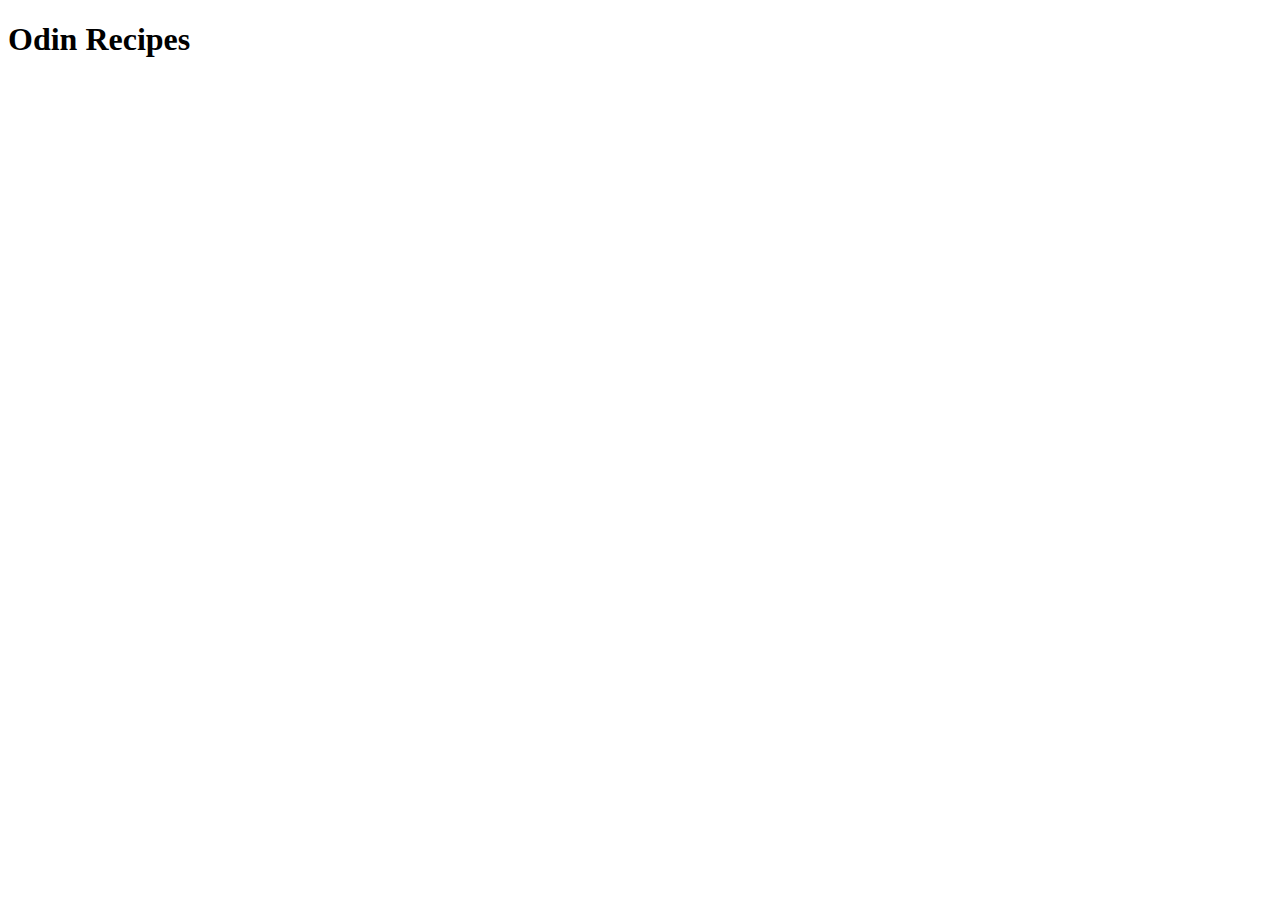
==== 00-odin-recipes/index.html @ f0bebe81 "added html template" ====
<!DOCTYPE html>
<html lang="en">
<head>
    <meta charset="UTF-8">
    <meta name="viewport" content="width=device-width, initial-scale=1.0">
    <title>Document</title>
</head>
<body>
    <h1>Odin Recipes</h1>
</body>
</html>
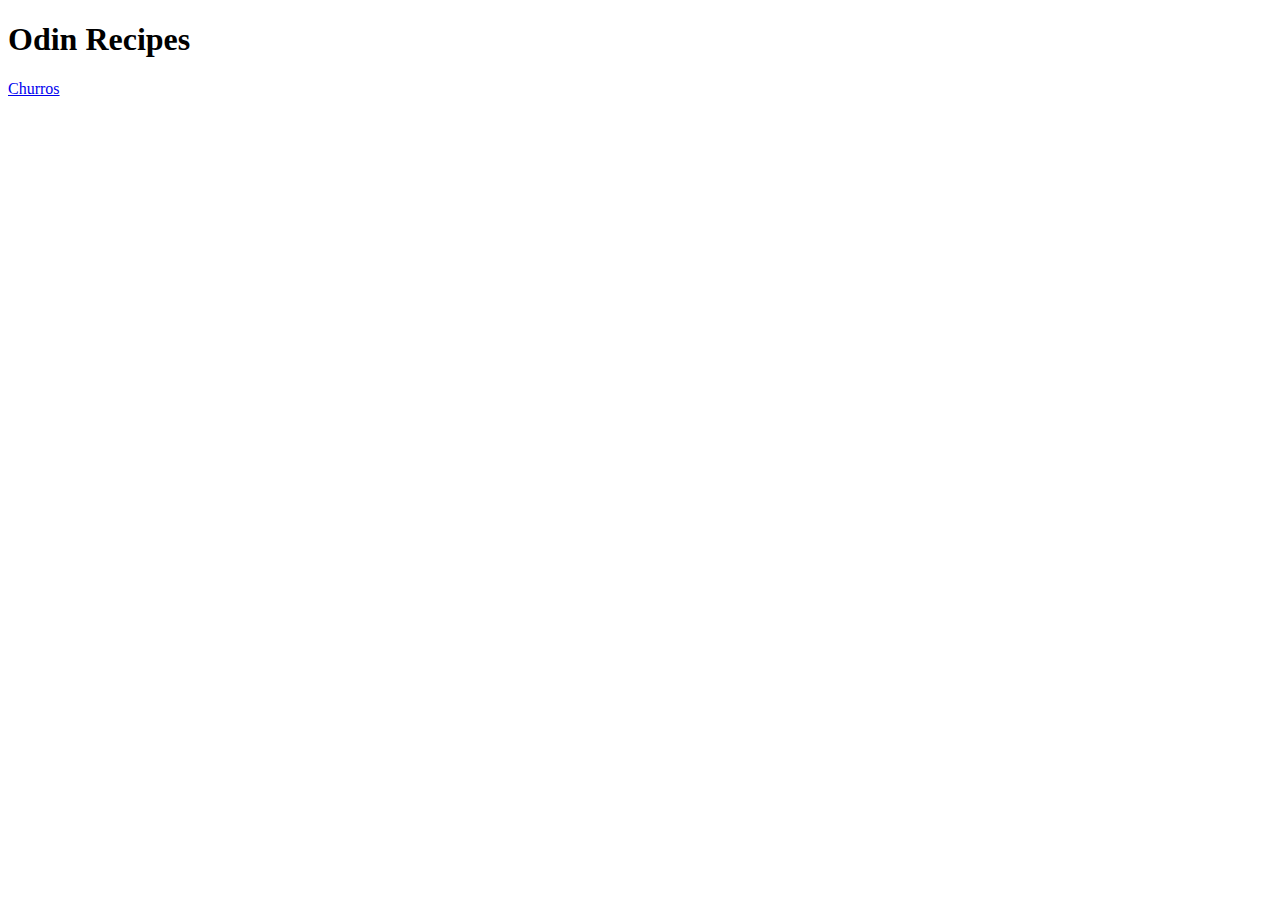
==== commit 15aa11a4: "finished churro recipe and added link to main page" ====
--- a/00-odin-recipes/index.html
+++ b/00-odin-recipes/index.html
@@ -7,5 +7,6 @@
 </head>
 <body>
     <h1>Odin Recipes</h1>
+    <a href="recipes/churros.html">Churros</a>
 </body>
 </html>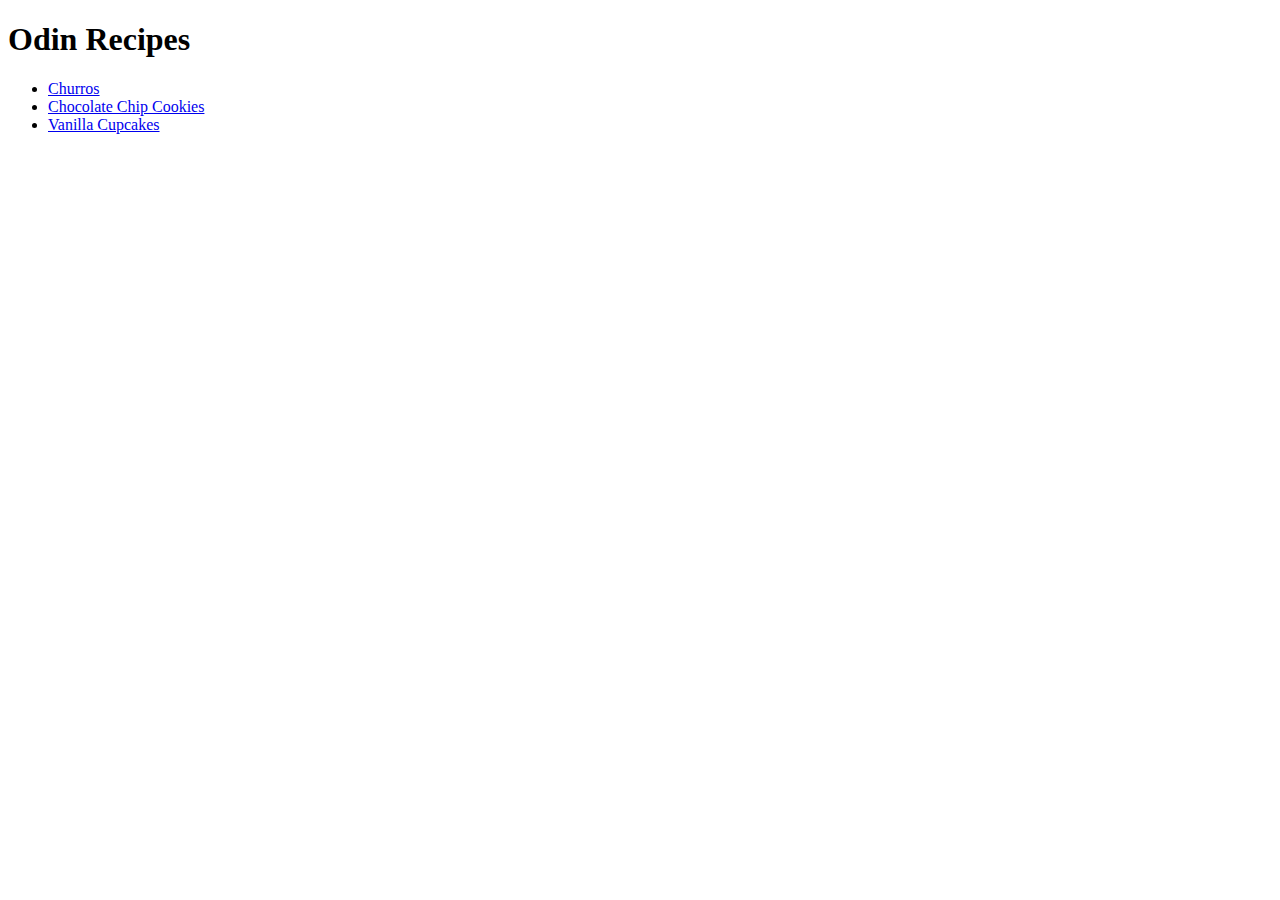
==== commit 800c2759: "added cookie and cupcake recipies" ====
--- a/00-odin-recipes/index.html
+++ b/00-odin-recipes/index.html
@@ -7,6 +7,10 @@
 </head>
 <body>
     <h1>Odin Recipes</h1>
-    <a href="recipes/churros.html">Churros</a>
+    <ul>
+    <li><a href="recipes/churros.html">Churros</a></li>
+    <li><a href="recipes/cookie.html">Chocolate Chip Cookies</a></li>
+    <li><a href="recipes/cupcake.html">Vanilla Cupcakes</a></li>
+    </ul>
 </body>
 </html>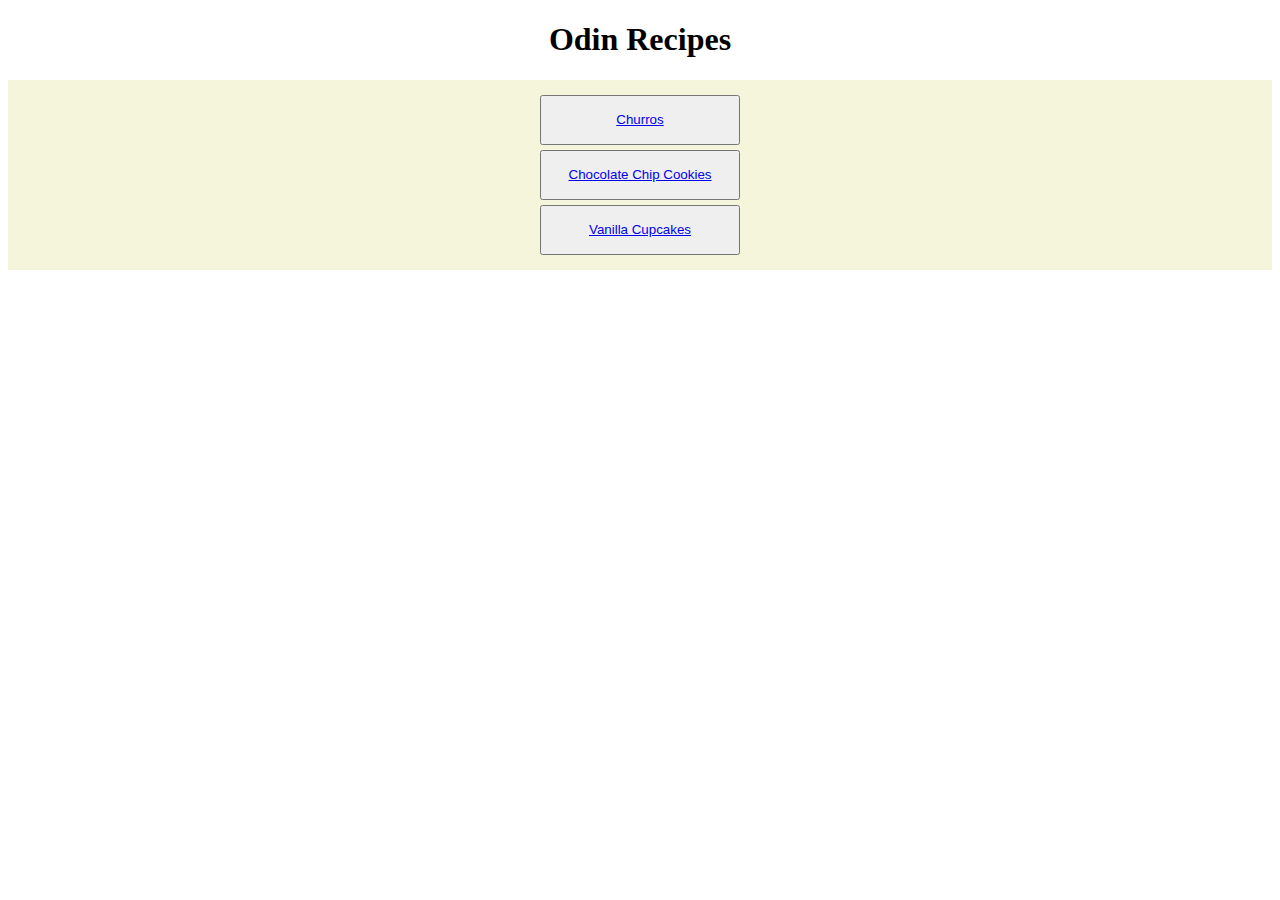
==== commit f2f38359: "added css elements" ====
--- a/00-odin-recipes/index.html
+++ b/00-odin-recipes/index.html
@@ -4,13 +4,20 @@
     <meta charset="UTF-8">
     <meta name="viewport" content="width=device-width, initial-scale=1.0">
     <title>Document</title>
+    <link rel="stylesheet" href="style.css">
 </head>
 <body>
     <h1>Odin Recipes</h1>
+    <!-- 
     <ul>
     <li><a href="recipes/churros.html">Churros</a></li>
     <li><a href="recipes/cookie.html">Chocolate Chip Cookies</a></li>
     <li><a href="recipes/cupcake.html">Vanilla Cupcakes</a></li>
-    </ul>
+    </ul> -->
+    <div>
+    <button><a class="recipe" href="recipes/churros.html">Churros</a></button>
+    <button><a class="recipe" href="recipes/cookie.html">Chocolate Chip Cookies</a></button>
+    <button><a class="recipe" href="recipes/cupcake.html">Vanilla Cupcakes</a></button>
+    </div>
 </body>
 </html>--- a/00-odin-recipes/style.css
+++ b/00-odin-recipes/style.css
@@ -0,0 +1,22 @@
+h1 {
+    text-align: center;
+}
+
+div{
+    padding: 10px;
+    background-color: beige;
+    text-align: center;
+    width: auto;
+}
+
+button{
+    display: block;
+    width: 200px;
+    height: 50px;
+    margin: 5px auto;
+}
+
+recipe{
+    size: 20px;
+}
+
